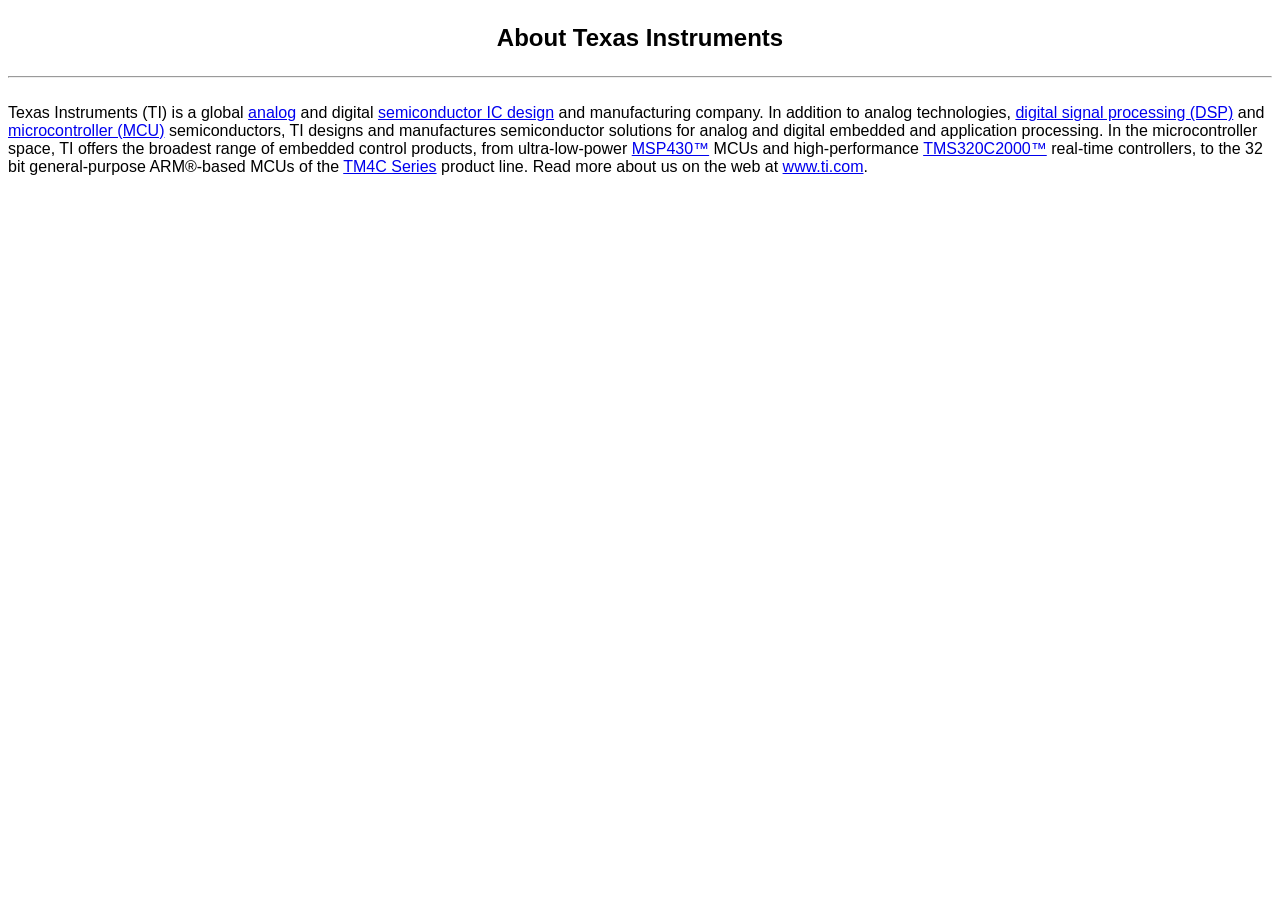
==== fs/about.htm @ 5b1ed1e9 "lwip IO working with RTOS" ====
<!DOCTYPE HTML>
<!-- Copyright (c) 2013-2017 Texas Instruments Incorporated.  All rights reserved. -->
<html>
<head>
<title>EK-TM4C1294XL Evaluation Kit</title>
<meta http-equiv="Content-type" content="text/html;charset=UTF-8">
<link rel="stylesheet" type="text/css" href="styles.css"/>
<link rel="shortcut icon" type="image/x-icon" href="favicon.ico"/>
</head>
<body>
<p id="content_heading">About Texas Instruments</p>
<hr>
<br>
Texas Instruments (TI) is a global
<a target="_" href="http://focus.ti.com/general/docs/gencontent.tsp?contentId=29566">analog</a>
and digital
<a target="_" href="http://www.ti.com/research/docs/index.shtml">semiconductor IC design</a>
and manufacturing company. In addition to analog technologies,
<a target="_" href="http://focus.ti.com/dsp/docs/dsphome.tsp?sectionId=46">digital signal processing (DSP)</a>
and
<a target="_" href="http://focus.ti.com/mcu/docs/mcuhome.tsp?sectionId=101">microcontroller (MCU)</a>
semiconductors, TI designs and manufactures semiconductor solutions for analog
and digital embedded and application processing. In the microcontroller space,
TI offers the broadest range of embedded control products, from ultra-low-power
<a target="_" href="http://focus.ti.com/mcu/docs/mcuprodoverview.tsp?sectionId=95&tabId=140&familyId=342">MSP430&trade;</a>
MCUs and high-performance
<a target="_" href="http://focus.ti.com/mcu/docs/mcuprodoverview.tsp?sectionId=95&tabId=1531&familyId=916">TMS320C2000&trade;</a>
real-time controllers, to the 32 bit general-purpose ARM&reg;-based MCUs of the
<a target="_" href="http://www.ti.com/lsds/ti/microcontroller/tiva_arm_cortex/c_series/tm4c_arm_cortex-m4/overview.page">TM4C Series</a>
product line. Read more about us on the web at
<a target="_" href="http://www.ti.com/">www.ti.com</a>.
</body>
</html>
---- fs/styles.css ----
/* Copyright (c) 2013-2017 Texas Instruments Incorporated.  All rights reserved. */

/* Styling for the entire document. */
body
{
    background-color: white;
    color: black;
    font-family: Ariel,Helvetica,sans-serif;
}

/* Styling for the heading div. */
#heading
{
    clear: both;
    margin-bottom: 10px;
}

#heading_h1
{
    font-size: 2em;
    font-weight: bold;
    text-align: center;
}

#heading_h2
{
    font-size: 1.25em;
    font-weight: bold;
    text-align: center;
}

#heading hr
{
    border-bottom: 1px solid #ff0000;
    border-top: 1px solid #ff0000;
}

#heading a img
{
    border: 0;
}

/* Styling for the menu div. */
#menu
{
    float: left;
    margin-bottom: 10px;
    width: 225px;
}

#menu ul
{
    list-style-type: none;
    margin: 0;
    padding: 0;
}

#menu a:link, #menu a:visited
{
    background-color: #ff0000;
    color: #ffffff;
    display: block;
    font-weight: bold;
    margin-bottom: 2px;
    margin-top: 2px;
    padding: 4px;
    text-align: center;
    text-decoration: none;
    width: 200px;
}

#menu a:hover, #menu a:active
{
    background-color: #bf0000;
}

/* Styling for the content div. */
#content
{
    margin-bottom: 10px;
    margin-left: 225px;
}

#content_heading
{
    font-size: 1.5em;
    font-weight: bold;
    text-align: center;
}

/* Styling for the footing div. */
#footing
{
    clear: both;
    font-size: .75em;
    font-style: italic;
    text-align: right;
}

#footing hr
{
    border-bottom: 1px solid #ff0000;
    border-top: 1px solid #ff0000;
}
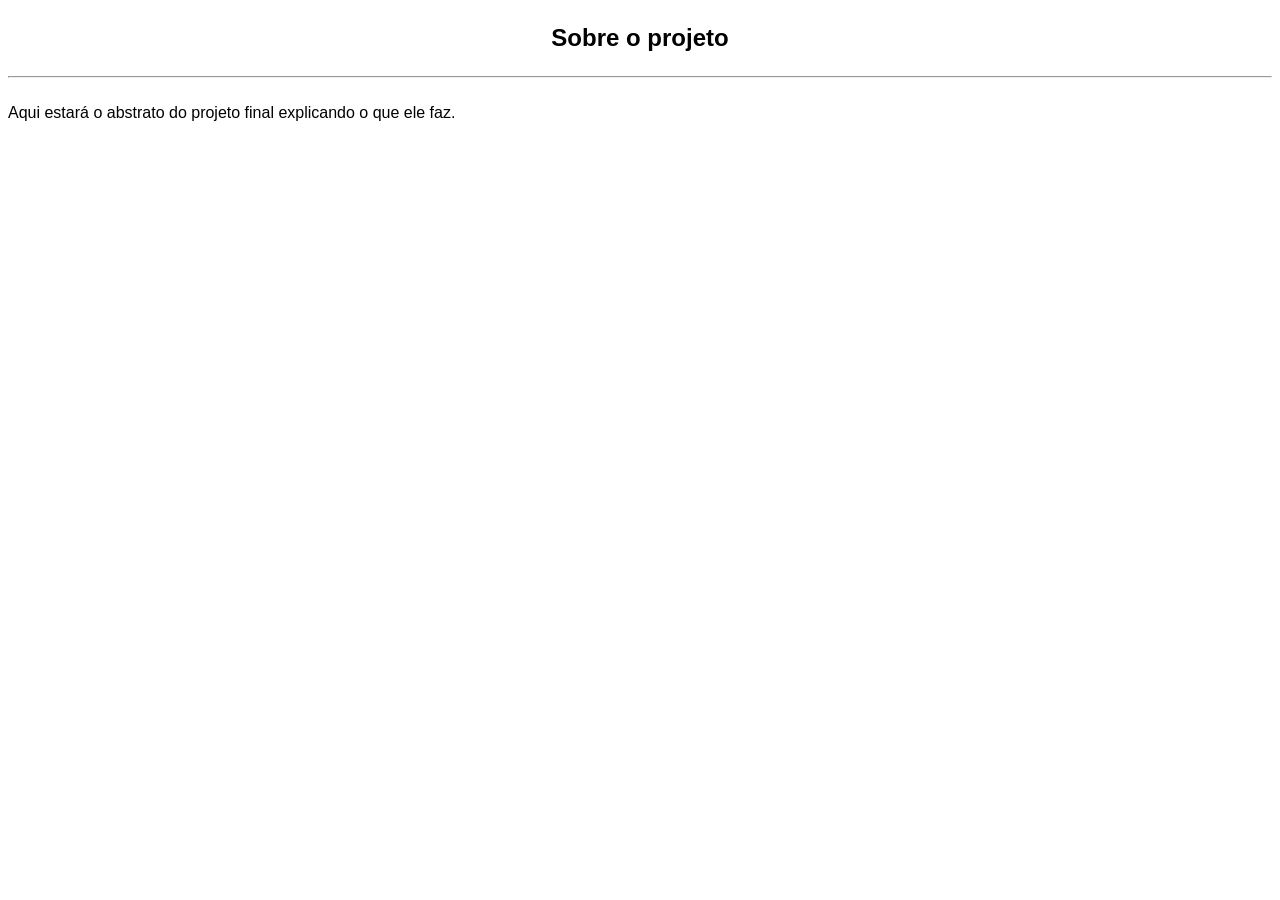
==== commit 1ae8796c: "Adicionado PWM e alterado html para versão UTFPR" ====
--- a/fs/about.htm
+++ b/fs/about.htm
@@ -8,26 +8,9 @@
 <link rel="shortcut icon" type="image/x-icon" href="favicon.ico"/>
 </head>
 <body>
-<p id="content_heading">About Texas Instruments</p>
+<p id="content_heading">Sobre o projeto</p>
 <hr>
 <br>
-Texas Instruments (TI) is a global
-<a target="_" href="http://focus.ti.com/general/docs/gencontent.tsp?contentId=29566">analog</a>
-and digital
-<a target="_" href="http://www.ti.com/research/docs/index.shtml">semiconductor IC design</a>
-and manufacturing company. In addition to analog technologies,
-<a target="_" href="http://focus.ti.com/dsp/docs/dsphome.tsp?sectionId=46">digital signal processing (DSP)</a>
-and
-<a target="_" href="http://focus.ti.com/mcu/docs/mcuhome.tsp?sectionId=101">microcontroller (MCU)</a>
-semiconductors, TI designs and manufactures semiconductor solutions for analog
-and digital embedded and application processing. In the microcontroller space,
-TI offers the broadest range of embedded control products, from ultra-low-power
-<a target="_" href="http://focus.ti.com/mcu/docs/mcuprodoverview.tsp?sectionId=95&tabId=140&familyId=342">MSP430&trade;</a>
-MCUs and high-performance
-<a target="_" href="http://focus.ti.com/mcu/docs/mcuprodoverview.tsp?sectionId=95&tabId=1531&familyId=916">TMS320C2000&trade;</a>
-real-time controllers, to the 32 bit general-purpose ARM&reg;-based MCUs of the
-<a target="_" href="http://www.ti.com/lsds/ti/microcontroller/tiva_arm_cortex/c_series/tm4c_arm_cortex-m4/overview.page">TM4C Series</a>
-product line. Read more about us on the web at
-<a target="_" href="http://www.ti.com/">www.ti.com</a>.
+Aqui estará o abstrato do projeto final explicando o que ele faz.
 </body>
 </html>
--- a/fs/styles.css
+++ b/fs/styles.css
@@ -31,8 +31,8 @@
 
 #heading hr
 {
-    border-bottom: 1px solid #ff0000;
-    border-top: 1px solid #ff0000;
+    border-bottom: 1px solid #ffcc00;
+    border-top: 1px solid #ffcc00;
 }
 
 #heading a img
@@ -57,8 +57,8 @@
 
 #menu a:link, #menu a:visited
 {
-    background-color: #ff0000;
-    color: #ffffff;
+    background-color: #ffcc00;
+    color: #222222;
     display: block;
     font-weight: bold;
     margin-bottom: 2px;
@@ -71,7 +71,7 @@
 
 #menu a:hover, #menu a:active
 {
-    background-color: #bf0000;
+    background-color: #ffcc00;
 }
 
 /* Styling for the content div. */
@@ -99,6 +99,6 @@
 
 #footing hr
 {
-    border-bottom: 1px solid #ff0000;
-    border-top: 1px solid #ff0000;
+    border-bottom: 1px solid #ffcc00;
+    border-top: 1px solid #ffcc00;
 }
